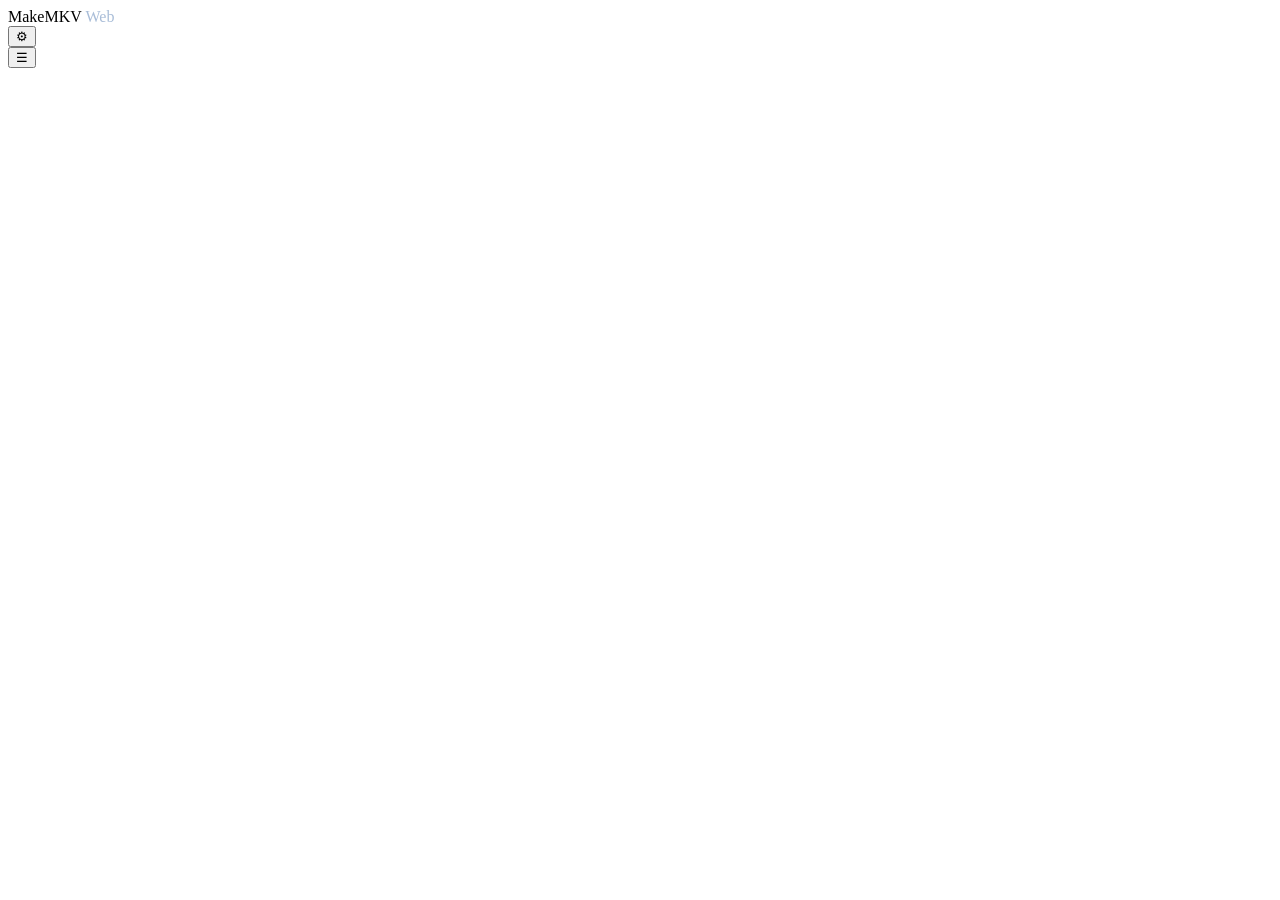
==== app/static/index.html @ 02c734bb "P0: Backend und Oberfläche in Module aufgeteilt, Erweiterungspunkte (ext.py, registry.js), kein sich" ====
<!doctype html>
<html lang="de">
<head>
<meta charset="utf-8">
<meta name="viewport" content="width=device-width,initial-scale=1">
<title>MakeMKV Web</title>
<link rel="icon" href="data:image/svg+xml,%3Csvg xmlns='http://www.w3.org/2000/svg' viewBox='0 0 32 32'%3E%3Ccircle cx='16' cy='16' r='14' fill='%23f04452'/%3E%3Ccircle cx='16' cy='16' r='5' fill='%23fff'/%3E%3Ccircle cx='16' cy='16' r='2' fill='%23f04452'/%3E%3C/svg%3E">
<!--ASSETS-->
</head>
<body>
<header class="topbar">
  <div class="brand"><span class="brand-mark"></span><span>MakeMKV <span style="font-weight:450;color:#a9bdd8">Web</span></span></div>
  <div class="drives" id="drivechips"></div>
  <div class="top-spacer"></div>
  <button class="icon-btn" id="btn-set" title="Einstellungen" aria-label="Einstellungen">⚙</button>
  <div class="menuwrap">
    <button class="icon-btn" id="btn-menu" title="Menü" aria-label="Menü" aria-haspopup="true">☰</button>
    <div class="menu hidden" id="menu" role="menu"></div>
  </div>
</header>
<div id="banners"></div>
<main id="views"></main>
<div class="toast" id="toast" role="status" aria-live="polite"></div>
<script type="module" src="/static/js/app.js"></script>
</body>
</html>
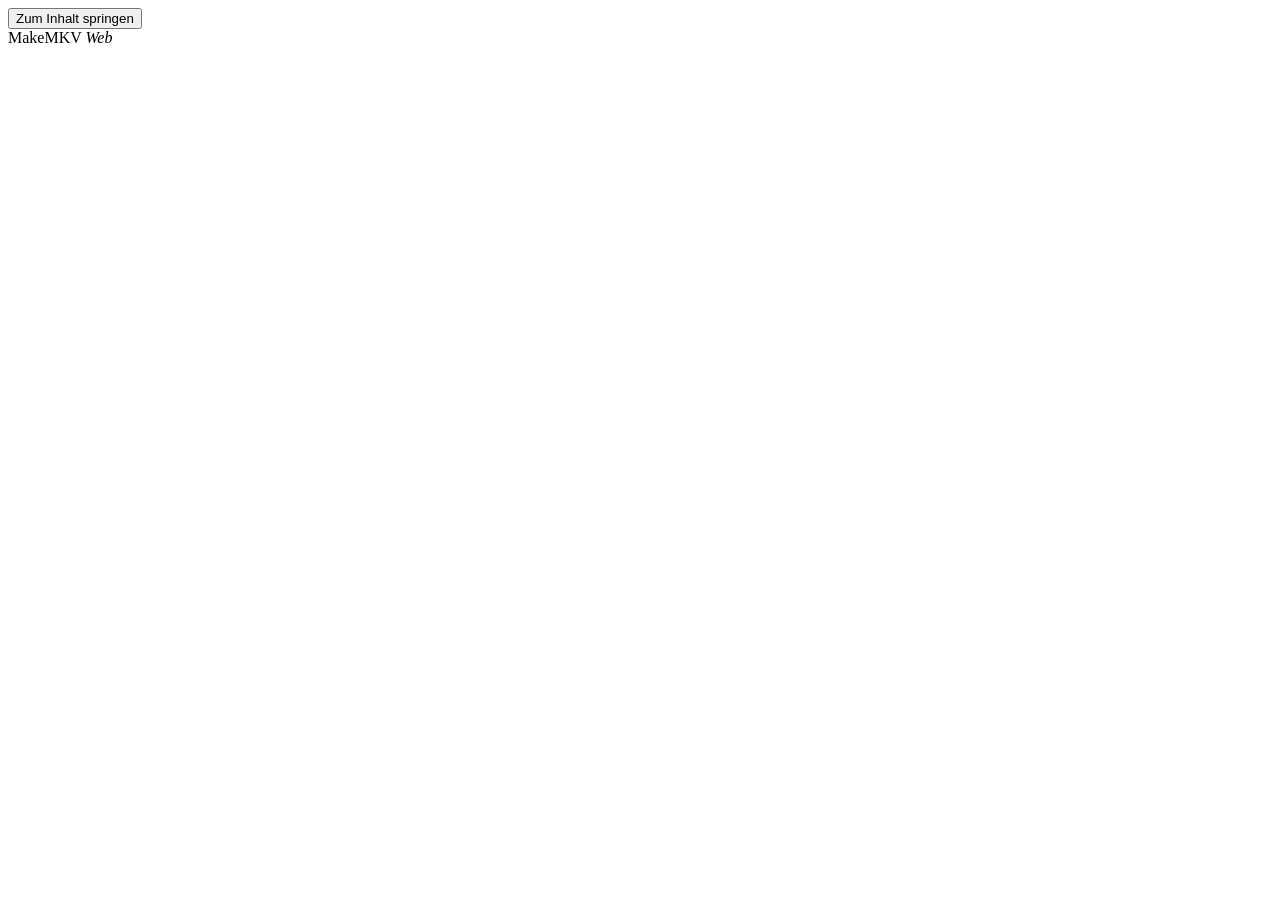
==== commit 45fe729c: "PB: Navigation (Reiter, Plakette, Laufwerksleiste) und Einstellungsseite statt Menü und Dialog" ====
--- a/app/static/index.html
+++ b/app/static/index.html
@@ -2,24 +2,20 @@
 <html lang="de">
 <head>
 <meta charset="utf-8">
-<meta name="viewport" content="width=device-width,initial-scale=1">
+<meta name="viewport" content="width=device-width,initial-scale=1,viewport-fit=cover">
 <title>MakeMKV Web</title>
 <link rel="icon" href="data:image/svg+xml,%3Csvg xmlns='http://www.w3.org/2000/svg' viewBox='0 0 32 32'%3E%3Ccircle cx='16' cy='16' r='14' fill='%23f04452'/%3E%3Ccircle cx='16' cy='16' r='5' fill='%23fff'/%3E%3Ccircle cx='16' cy='16' r='2' fill='%23f04452'/%3E%3C/svg%3E">
 <!--ASSETS-->
 </head>
 <body>
+<button class="skip" id="skip" type="button">Zum Inhalt springen</button>
 <header class="topbar">
-  <div class="brand"><span class="brand-mark"></span><span>MakeMKV <span style="font-weight:450;color:#a9bdd8">Web</span></span></div>
-  <div class="drives" id="drivechips"></div>
-  <div class="top-spacer"></div>
-  <button class="icon-btn" id="btn-set" title="Einstellungen" aria-label="Einstellungen">⚙</button>
-  <div class="menuwrap">
-    <button class="icon-btn" id="btn-menu" title="Menü" aria-label="Menü" aria-haspopup="true">☰</button>
-    <div class="menu hidden" id="menu" role="menu"></div>
-  </div>
+  <div class="brand"><span class="brand-mark"></span><span>MakeMKV <em>Web</em></span></div>
+  <nav class="nav" id="nav" aria-label="Hauptnavigation"><div class="nav-list" id="navlist" role="tablist" aria-label="Ansichten"></div></nav>
 </header>
+<div class="drivebar" id="drivebar" hidden><span class="lbl">Laufwerke</span><div class="drives" id="drivechips"></div></div>
 <div id="banners"></div>
-<main id="views"></main>
+<main id="views" tabindex="-1"></main>
 <div class="toast" id="toast" role="status" aria-live="polite"></div>
 <script type="module" src="/static/js/app.js"></script>
 </body>
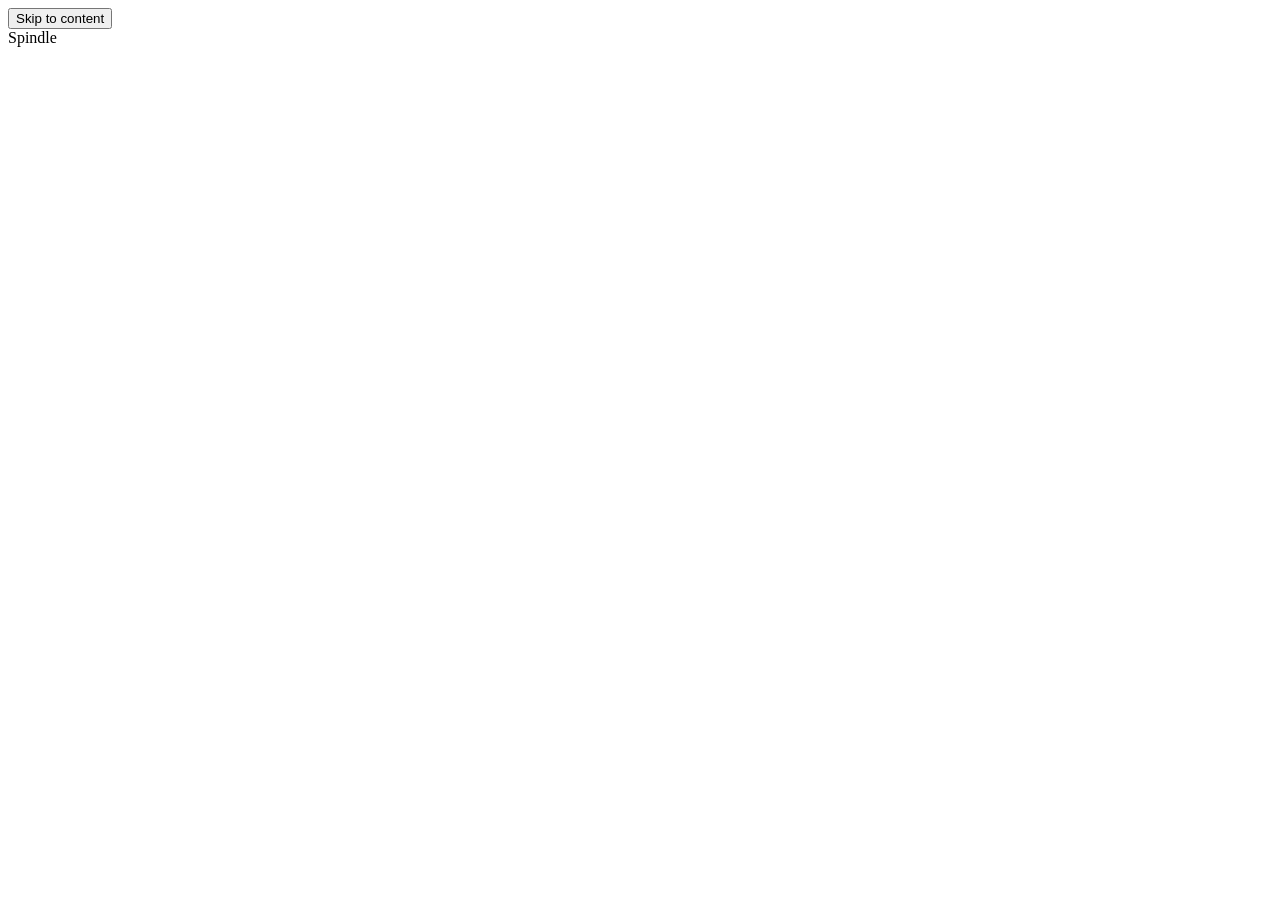
==== commit c8f131bf: "Oberfläche, Meldungen, Kommentare und Tests komplett auf Englisch; Spindle statt MakeMKV Web in der " ====
--- a/app/static/index.html
+++ b/app/static/index.html
@@ -1,19 +1,19 @@
 <!doctype html>
-<html lang="de">
+<html lang="en">
 <head>
 <meta charset="utf-8">
 <meta name="viewport" content="width=device-width,initial-scale=1,viewport-fit=cover">
-<title>MakeMKV Web</title>
+<title>Spindle</title>
 <link rel="icon" href="data:image/svg+xml,%3Csvg xmlns='http://www.w3.org/2000/svg' viewBox='0 0 32 32'%3E%3Ccircle cx='16' cy='16' r='14' fill='%23f04452'/%3E%3Ccircle cx='16' cy='16' r='5' fill='%23fff'/%3E%3Ccircle cx='16' cy='16' r='2' fill='%23f04452'/%3E%3C/svg%3E">
 <!--ASSETS-->
 </head>
 <body>
-<button class="skip" id="skip" type="button">Zum Inhalt springen</button>
+<button class="skip" id="skip" type="button">Skip to content</button>
 <header class="topbar">
-  <div class="brand"><span class="brand-mark"></span><span>MakeMKV <em>Web</em></span></div>
-  <nav class="nav" id="nav" aria-label="Hauptnavigation"><div class="nav-list" id="navlist" role="tablist" aria-label="Ansichten"></div></nav>
+  <div class="brand"><span class="brand-mark"></span><span>Spindle</span></div>
+  <nav class="nav" id="nav" aria-label="Main navigation"><div class="nav-list" id="navlist" role="tablist" aria-label="Views"></div></nav>
 </header>
-<div class="drivebar" id="drivebar" hidden><span class="lbl">Laufwerke</span><div class="drives" id="drivechips"></div></div>
+<div class="drivebar" id="drivebar" hidden><span class="lbl">Drives</span><div class="drives" id="drivechips"></div></div>
 <div id="banners"></div>
 <main id="views" tabindex="-1"></main>
 <div class="toast" id="toast" role="status" aria-live="polite"></div>
